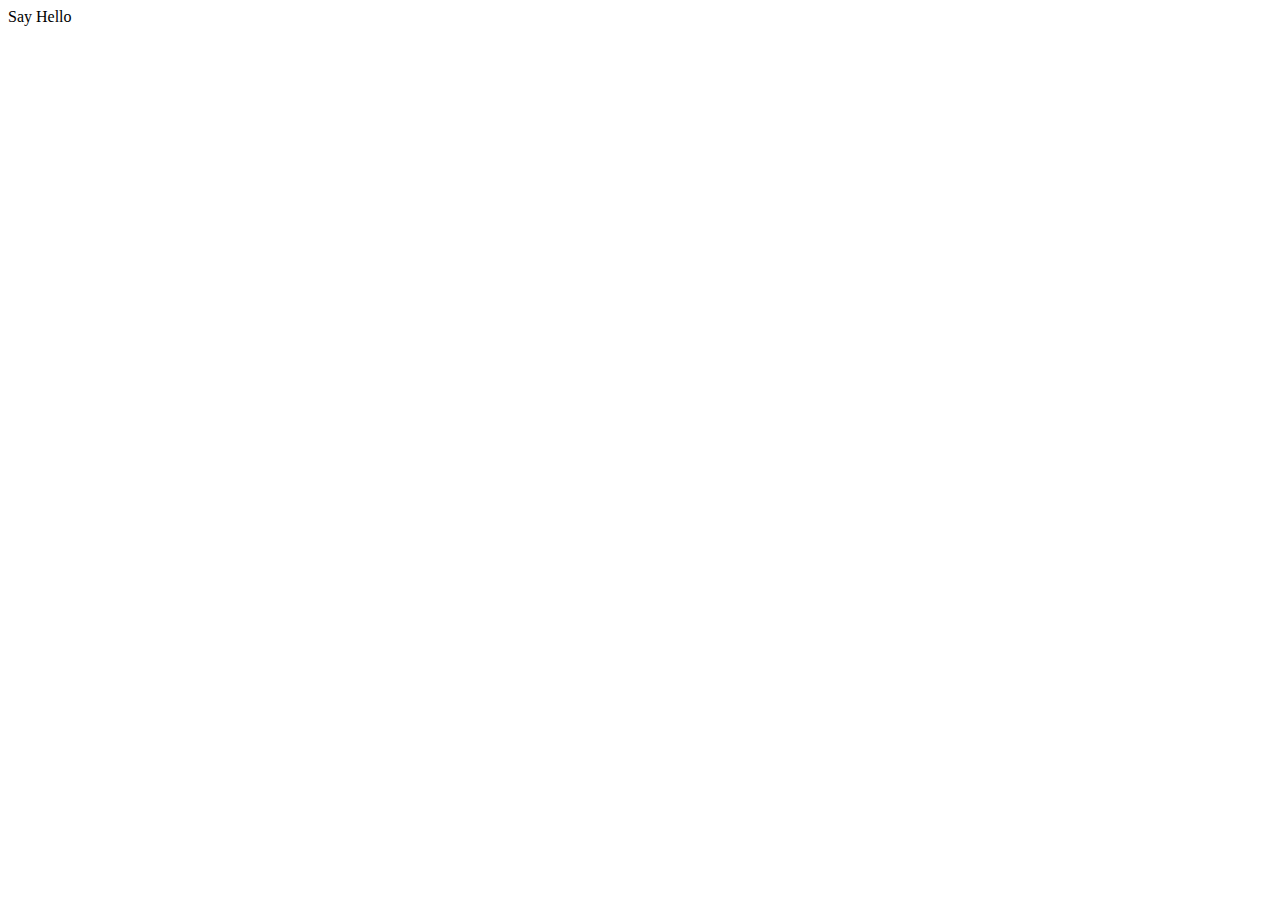
==== client/index.html @ 3120a6cb "First page" ====
<head>
  <!-- 1. Load webcomponents-lite.min.js for polyfill support. -->
  <script src="bower_components/webcomponentsjs/webcomponents-lite.min.js">
  </script>

  <!-- 2. Use an HTML Import to bring in some elements. -->
  <link rel="import" href="bower_components/paper-button/paper-button.html">
  <link rel="import" href="bower_components/paper-input/paper-input.html">
</head>
<body>
  <!-- 3. Declare the element. Configure using its attributes. -->
  <paper-input label="Your name here"></paper-input>
  <paper-button>Say Hello</paper-button>
  <div id="greeting"></div>
</body>
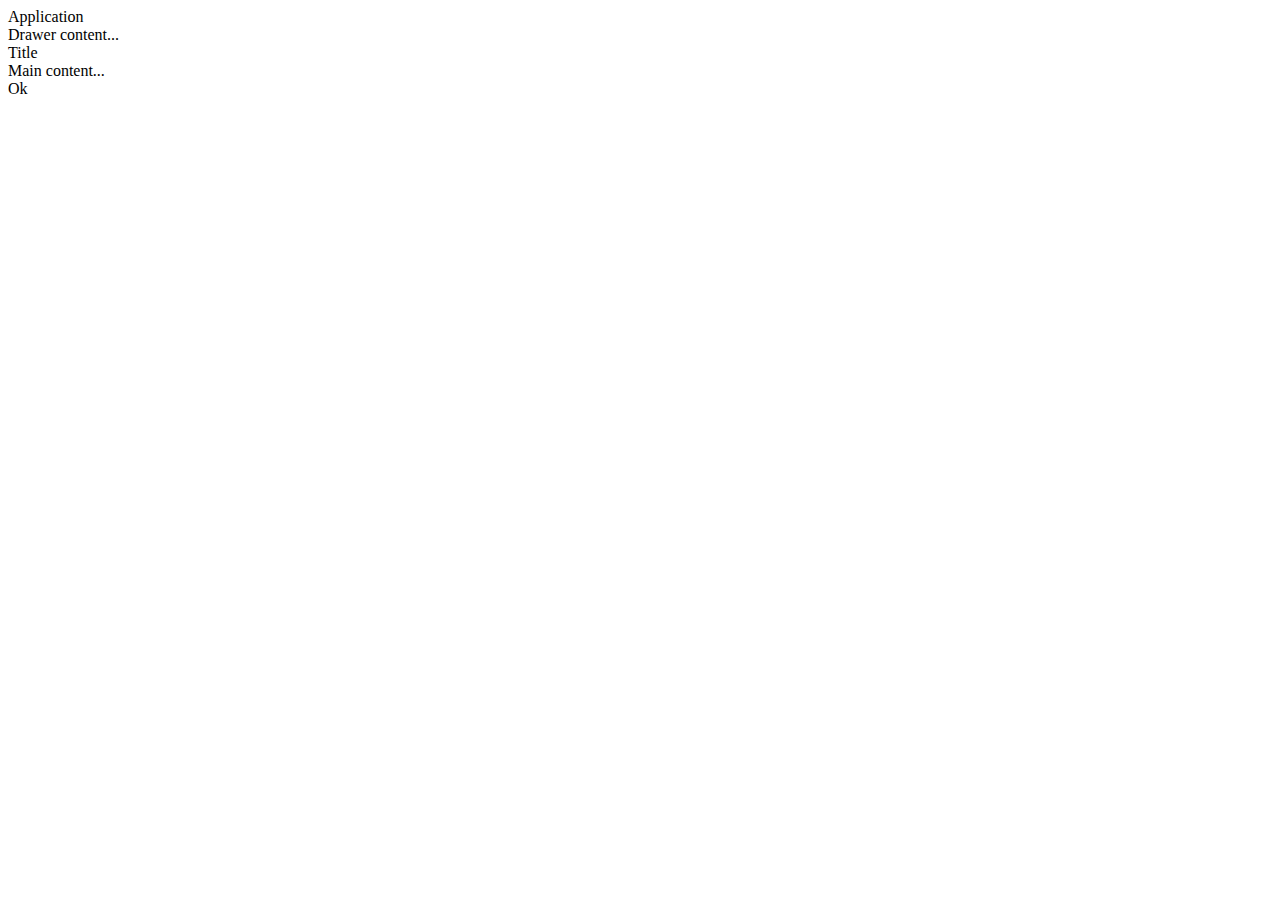
==== commit c9b2050f: "Responsive layout" ====
--- a/client/index.html
+++ b/client/index.html
@@ -3,13 +3,45 @@
   <script src="bower_components/webcomponentsjs/webcomponents-lite.min.js">
   </script>
 
-  <!-- 2. Use an HTML Import to bring in some elements. -->
-  <link rel="import" href="bower_components/paper-button/paper-button.html">
-  <link rel="import" href="bower_components/paper-input/paper-input.html">
+  <!-- Iron elements -->
+  <link rel="import" href="bower_components/iron-flex-layout/iron-flex-layout.html">
+  <link rel="import" href="bower_components/iron-icons/iron-icons.html">
+  <link rel="import" href="bower_components/iron-pages/iron-pages.html">
+  <link rel="import" href="bower_components/iron-selector/iron-selector.html">
+
+  <!-- Paper elements -->
+  <link rel="import" href="bower_components/paper-drawer-panel/paper-drawer-panel.html">
+  <link rel="import" href="bower_components/paper-icon-button/paper-icon-button.html">
+  <link rel="import" href="bower_components/paper-item/paper-item.html">
+  <link rel="import" href="bower_components/paper-material/paper-material.html">
+  <link rel="import" href="bower_components/paper-menu/paper-menu.html">
+  <link rel="import" href="bower_components/paper-scroll-header-panel/paper-scroll-header-panel.html">
+  <link rel="import" href="bower_components/paper-styles/typography.html">
+  <link rel="import" href="bower_components/paper-toast/paper-toast.html">
+  <link rel="import" href="bower_components/paper-toolbar/paper-toolbar.html">
+
 </head>
-<body>
-  <!-- 3. Declare the element. Configure using its attributes. -->
-  <paper-input label="Your name here"></paper-input>
-  <paper-button>Say Hello</paper-button>
-  <div id="greeting"></div>
+
+<body class="fullbleed vertical layout">
+
+  <paper-drawer-panel class="flex">
+    <paper-header-panel drawer>
+      <paper-toolbar>
+        <div>Application</div>
+      </paper-toolbar>
+      <div> Drawer content... </div>
+    </paper-header-panel>
+    <paper-header-panel main>
+      <paper-toolbar>
+        <paper-icon-button icon="menu" paper-drawer-toggle></paper-icon-button>
+        <div>Title</div>
+      </paper-toolbar>
+      <div> Main content... </div>
+    </paper-header-panel>
+  </paper-drawer-panel>
+
+  <paper-toast id="toast">
+    <span class="toast-hide-button" role="button" tabindex="0" onclick="app.$.toast.hide()">Ok</span>
+  </paper-toast>
+
 </body>
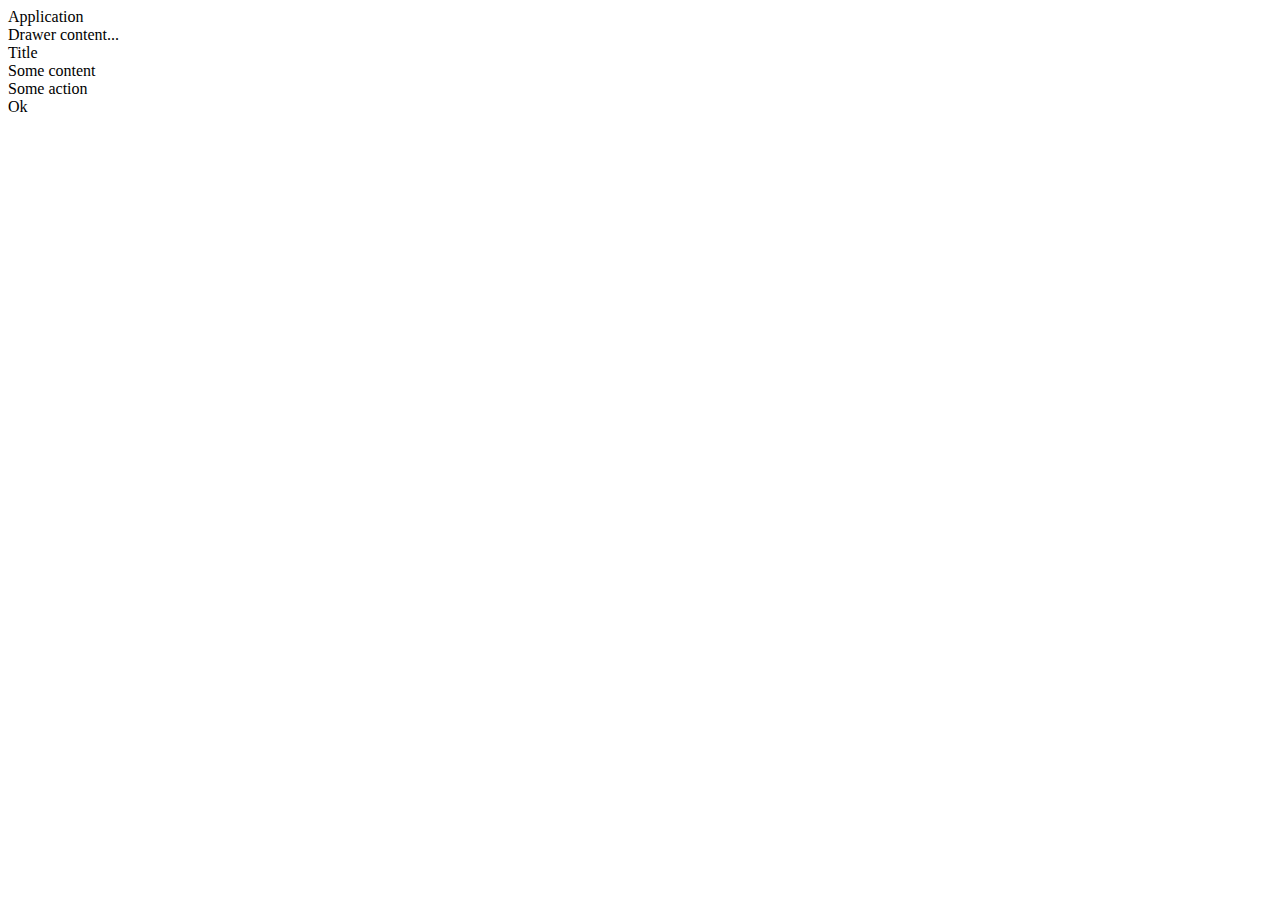
==== commit 4f7bf089: "Style, index improvements" ====
--- a/client/index.html
+++ b/client/index.html
@@ -19,25 +19,36 @@
   <link rel="import" href="bower_components/paper-styles/typography.html">
   <link rel="import" href="bower_components/paper-toast/paper-toast.html">
   <link rel="import" href="bower_components/paper-toolbar/paper-toolbar.html">
+  <link rel="import" href="bower_components/paper-card/paper-card.html">
 
 </head>
 
 <body class="fullbleed vertical layout">
 
   <paper-drawer-panel class="flex">
-    <paper-header-panel drawer>
-      <paper-toolbar>
+
+    <paper-header-panel drawer mode="waterfall-tall">
+      <paper-toolbar  class="tall">
         <div>Application</div>
       </paper-toolbar>
       <div> Drawer content... </div>
     </paper-header-panel>
+
     <paper-header-panel main>
       <paper-toolbar>
         <paper-icon-button icon="menu" paper-drawer-toggle></paper-icon-button>
         <div>Title</div>
       </paper-toolbar>
-      <div> Main content... </div>
+      <div>
+        <paper-card heading="Card Title">
+          <div class="card-content">Some content</div>
+          <div class="card-actions">
+            <paper-button>Some action</paper-button>
+          </div>
+        </paper-card>
+      </div>
     </paper-header-panel>
+
   </paper-drawer-panel>
 
   <paper-toast id="toast">
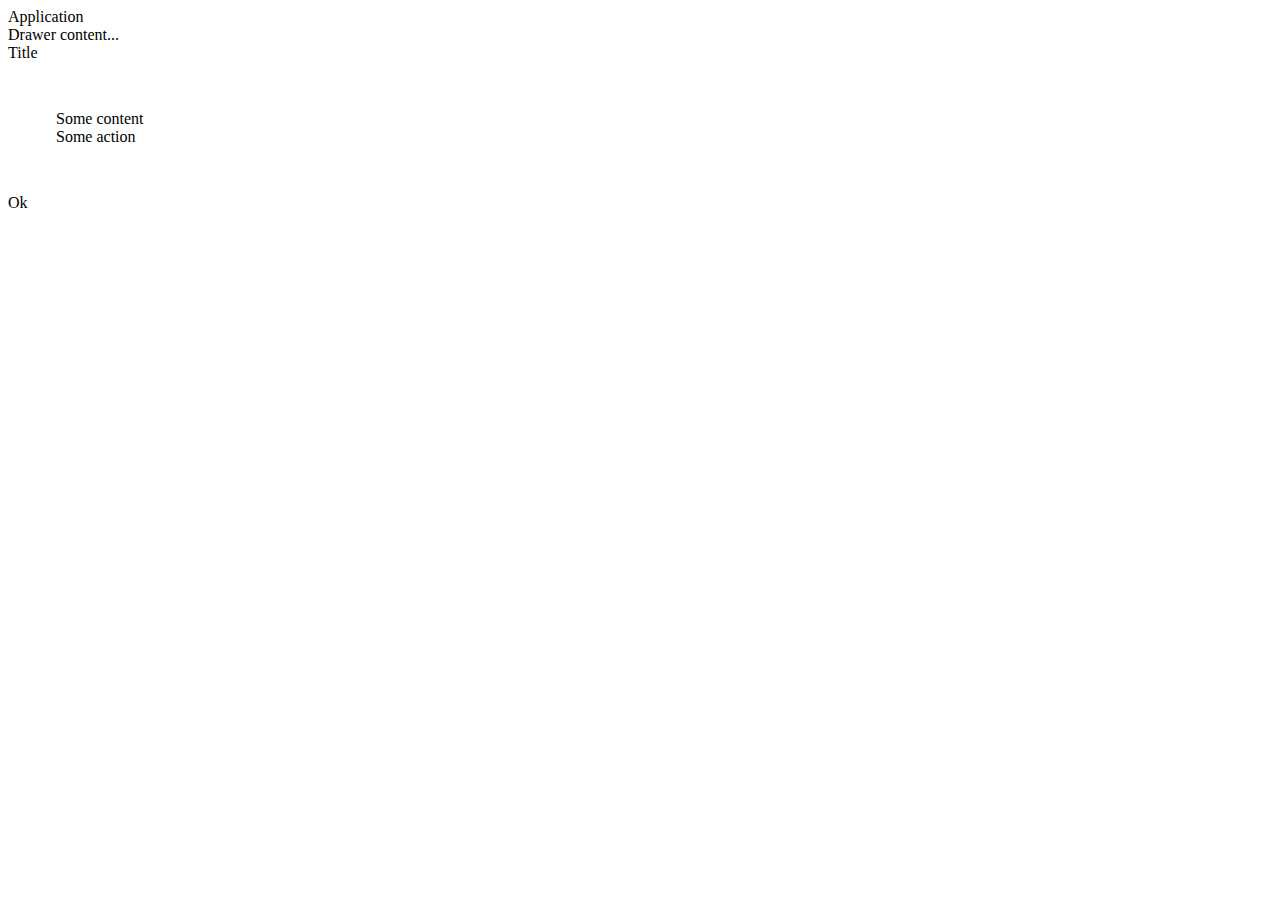
==== commit e6128f6d: "layout" ====
--- a/client/index.html
+++ b/client/index.html
@@ -39,7 +39,7 @@
         <paper-icon-button icon="menu" paper-drawer-toggle></paper-icon-button>
         <div>Title</div>
       </paper-toolbar>
-      <div>
+      <div class="flex" style="padding:3em">
         <paper-card heading="Card Title">
           <div class="card-content">Some content</div>
           <div class="card-actions">
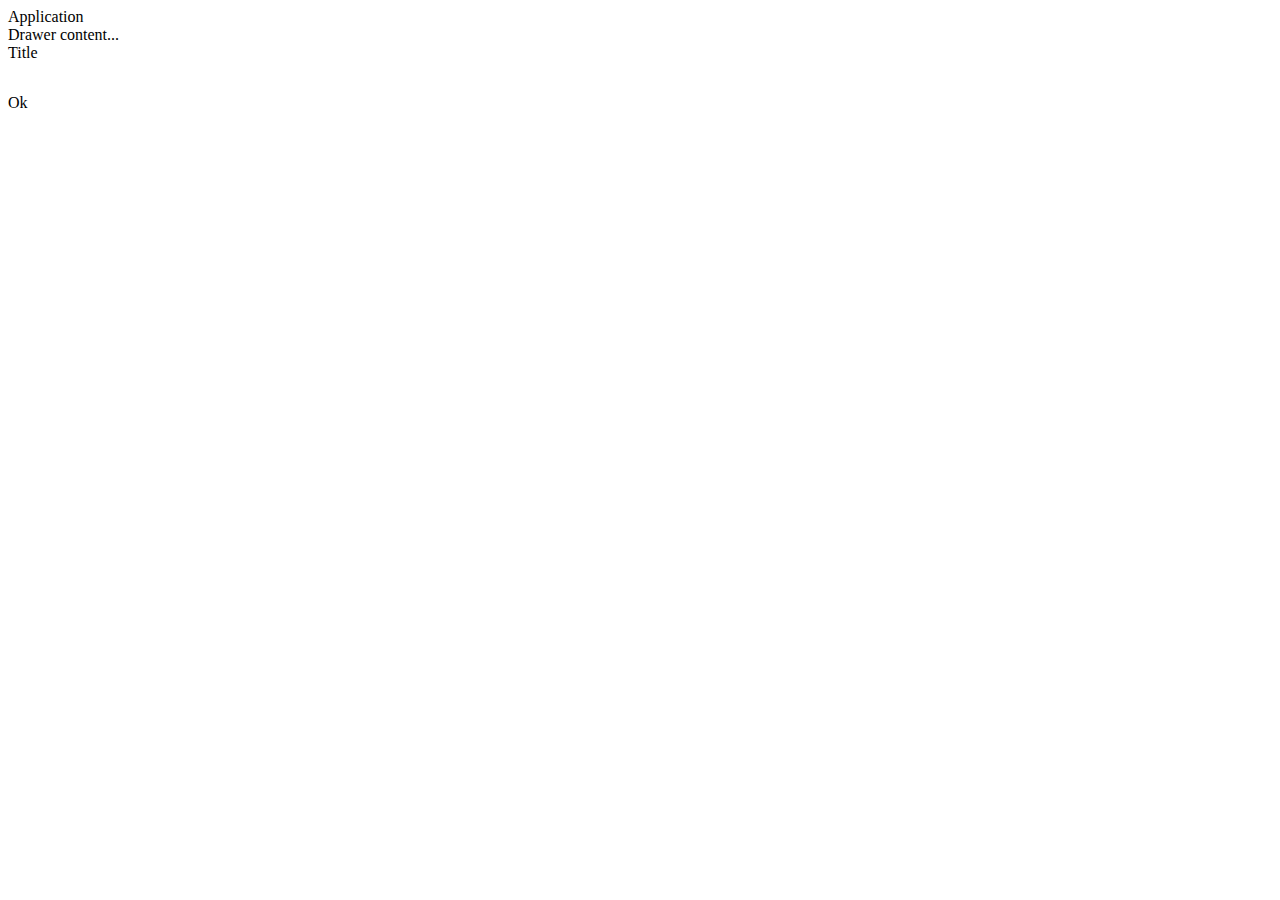
==== commit 264b8a34: "login implementation" ====
--- a/client/index.html
+++ b/client/index.html
@@ -21,6 +21,8 @@
   <link rel="import" href="bower_components/paper-toolbar/paper-toolbar.html">
   <link rel="import" href="bower_components/paper-card/paper-card.html">
 
+  <!-- App elements -->
+  <link rel="import" href="elements/sign-in-up.html">
 </head>
 
 <body class="fullbleed vertical layout">
@@ -39,13 +41,8 @@
         <paper-icon-button icon="menu" paper-drawer-toggle></paper-icon-button>
         <div>Title</div>
       </paper-toolbar>
-      <div class="flex" style="padding:3em">
-        <paper-card heading="Card Title">
-          <div class="card-content">Some content</div>
-          <div class="card-actions">
-            <paper-button>Some action</paper-button>
-          </div>
-        </paper-card>
+      <div class="flex" style="padding:1em">
+        <sign-in-up></sign-in-up>
       </div>
     </paper-header-panel>
 
